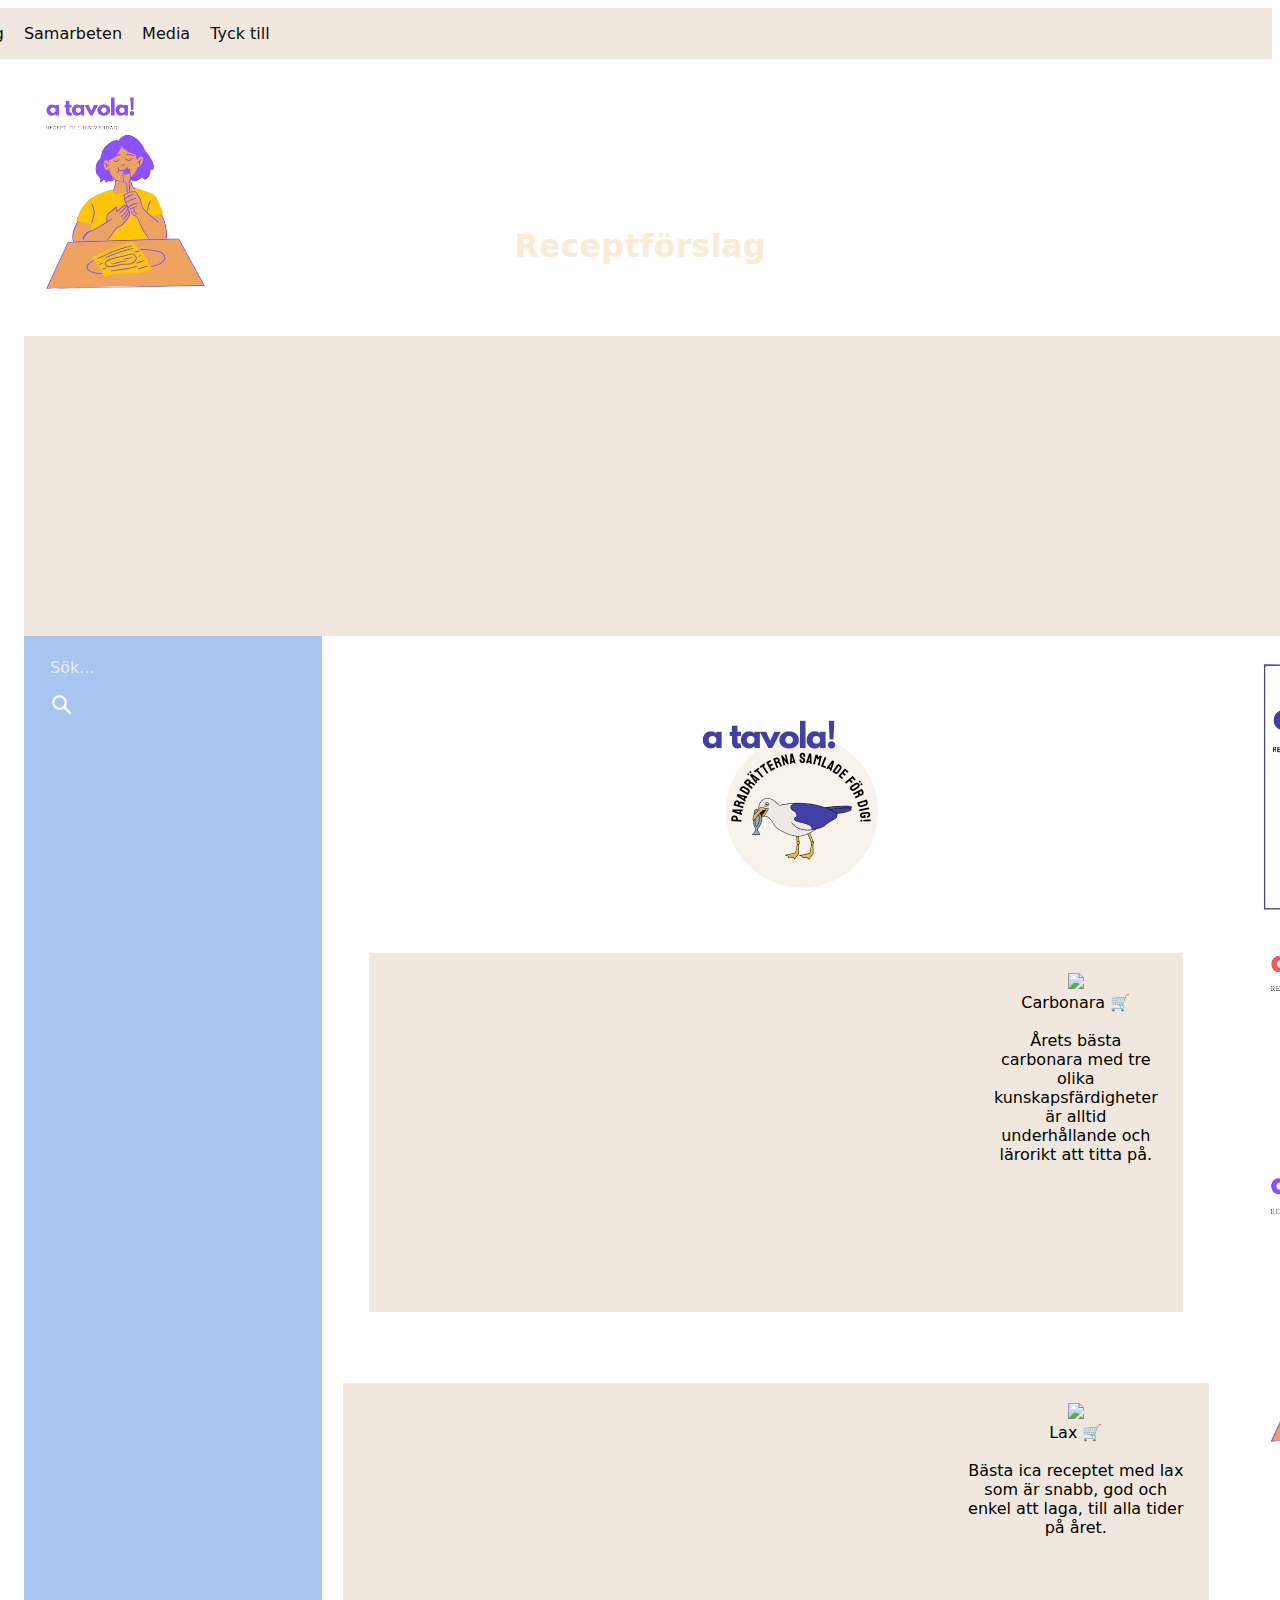
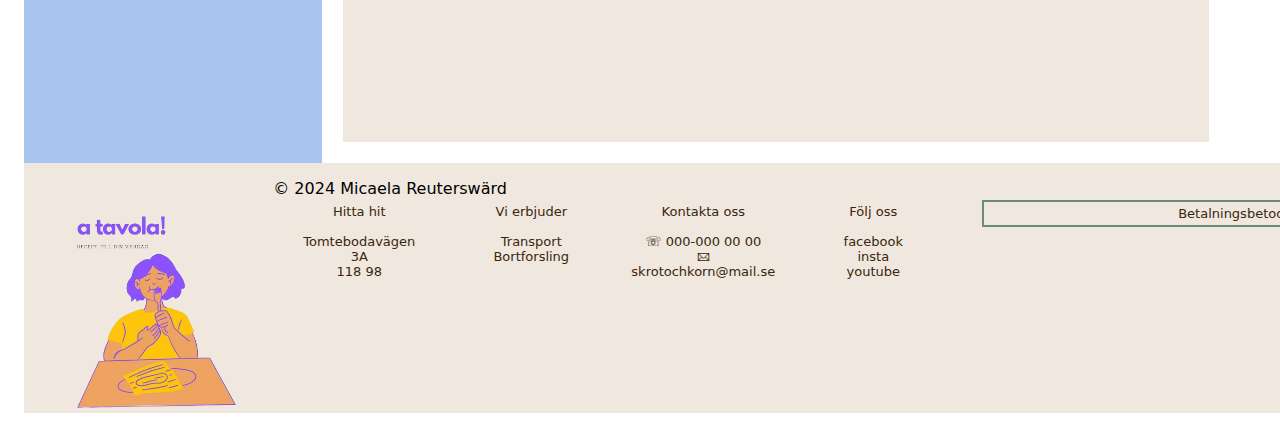
==== media.html @ 5e20ebb7 "commits" ====
<!DOCTYPE html>
<html lang="en">
<head>
    <!-- Google tag (gtag.js) -->
<script async src="https://www.googletagmanager.com/gtag/js?id=G-C7MSDX7QTV"></script>
<script>
  window.dataLayer = window.dataLayer || [];
  function gtag(){dataLayer.push(arguments);}
  gtag('js', new Date());

  gtag('config', 'G-C7MSDX7QTV');
</script>
<meta name="description" content="Atavola! mediesida som tipsar om videos hur man lagar maträtter och  information om matprodukter">
<meta name="keywwords" content="mat, recept, grönsaker, ost, pasta, korv">
<!--privatperson publicerar något, typ som copyright på en blogg, syns på sökresultat på google sen-->
<meta name="author" content="Atavola!">
    <meta charset="UTF-8">
    <meta name="viewport" content="width=device-width, initial-scale=1.0">
    <link rel="stylesheet" href="css/style.css">
    <title>Media</title>

</head>
    <body onload="buildmenu()">
        <nav id="menuihead">
            <ul id="menu"></ul>
           </nav>
       
        <div> <img src="Images/atermatlogga.png" alt="a tavola" height="200" class="logga"></div>
        <section class="holygrail">
            <!--fungerar som en div-->
            <header class="pageheader"> <h1 class="mainheader">Receptförslag</h1>
               <!--kan ha en header som ser annorlunda ut på så vis-->
       
          
              
              
            </header>
            
          
        <!--sökruta-->
             <nav class="sidebar">
       
              <div class="mysticky"> <form role="search" id="form">
               <input type="search" id="query" name="q"
                placeholder="Sök..."
                aria-label="Search through site content">
               <button>
                 <svg viewBox="0 0 1024 1024">
                   <path class="path1" d="M848.471 928l-263.059-263.059c-48.941 36.706-110.118 55.059-177.412 55.059-171.294 0-312-140.706-312-312s140.706-312 312-312c171.294 0 312 140.706 312 312 0 67.294-24.471 128.471-55.059 177.412l263.059 263.059-79.529 79.529zM189.623 408.078c0 121.364 97.091 218.455 218.455 218.455s218.455-97.091 218.455-218.455c0-121.364-103.159-218.455-218.455-218.455-121.364 0-218.455 97.091-218.455 218.455z"></path></svg>
               </button>
             </form>
               </div> </div>
               </nav>
       
              
              <main>
               
    
            
            <div class="myDiv" class="clearfix">
        <H2 id="om-oss" class="clear:left"><img src="Images/h2atavola.png" width="250" ></H2>
        
    
        <div class="bildgrid">
            
            <div class="grid-item" class="myDiv" class="clearfix"><iframe width="560" height="315" src="https://www.youtube.com/embed/V-OJHvG7OV0?si=_Su0xwbHqGW99F0g" 
                title="YouTube video player" frameborder="0" allow="accelerometer; autoplay; clipboard-write; encrypted-media; gyroscope; picture-in-picture; web-share" allowfullscreen></iframe></div>
                <div class="grid-item"><img src="Images/carbonara.png" width="170"><br>Carbonara 🛒<br><br>
                    Årets bästa carbonara med tre olika kunskapsfärdigheter är alltid underhållande och lärorikt att titta på.</div>
               
        </div>
        </div>
    
        <div class="bildgrid">
            
            <div class="grid-item" class="myDiv" class="clearfix"><iframe width="560" height="315" src="https://www.youtube.com/embed/_iZ7hlV-L-M?si=XmRAM-gc73Rb4jWH" title="YouTube video player" frameborder="0"
                 allow="accelerometer; autoplay; clipboard-write; encrypted-media; gyroscope; picture-in-picture; web-share" allowfullscreen></iframe></div>
                <div class="grid-item"><img src="Images/permesan.png" width="170"><br>Lax 🛒<br><br>
                    Bästa ica receptet med lax som är snabb, god och enkel att laga, till alla tider på året.</div>
               
        </div>
           
        </main>
        <!--reklam eller aside-->    
        <aside>
            <img class="annons " src="Images/masfisklogga.png" width="250">
            <img class="annons" src="Images/isbjorn.png" width="250">
            <img class="annons" src="Images/atermatlogga.png" width="250">
           
        </aside>
        
        <!--footer-->
        <footer>
            
            <div> <img src="Images/atermatlogga.png" alt="atavola" height="200" class="logga"></div>
        
            <div id="copyn">&copy; 2024 Micaela Reuterswärd</div>
        <div class="horisontellf" >
            <div class="footerbox">Hitta hit<br><br>Tomtebodavägen<br>3A<br>118 98</div>
            <div class="footerbox2">Vi erbjuder<br><br>Transport<br> Bortforsling</div>
            <div class="footerbox3">Kontakta oss<br><br> &#9743; 000-000 00 00 <br>&#128386; skrotochkorn@mail.se</div>
            <div class="footerbox4">Följ oss<br><br> facebook<br> insta<br> youtube</div>
            </div>
        
            <div class="betalningsmetod">
            <div class="fotbox" > Betalningsbetoder </div>
        </div>
        </footer>
        </section>
        <script src="js/script.js"></script>
        </body>
        </html>
---- css/style.css ----
body > * {
    width: 60rem;
    margin: auto;
       }
   
section{
    display: flex;
}
section {
    padding: 1em;
    box-sizing: border-box;

}
.logga{
    float:center;
    margin-top: 2%;
   margin: 2%;
   transform: translate(-50%-50%);
  
}

.pageheader {
    background-image: url("../Images/middagsbord.png");
background-repeat: no-repeat;
background-attachment: fixed;
background-size:cover;
height: 300px;
max-width: 100%;
margin-block-end: auto;
background-color: #f0e8de;
order: 1;
    
}
.mainheader {
    font-family:system-ui;
    color: antiquewhite;
    background-size: cover;
    background-position: center;
    position:absolute;
    top: 25%;
    left: 50%;
    transform: translate(-50%, -50%);
    order: 1;
    
}
a {
    font-family: system-ui;
    padding: 10px;
    text-decoration: none;
    color: #0e0d0d;
    border-radius: 10px;
    
   }
   a:hover{
       background-color: hsl(216,70%,80%);
   }
   li{
       display: inline;
   }
   #menuihead {
    float: right;
    margin-top: 5%;
    margin: auto;
    transform: translate(-50%-50%);
    background-color: #f0e8de;
   /*slut på övre navbaren(headern)*/

   }
   .sidebar{
    background-color: hsl(216,70%,80%);
 order: 2;
   }
   /*söknapp varför går det inte att ändra top eller left när den är sticky ?*/
 #search {
    position:absolute; 
    top:70%;
    left: 10%;
}
#query {
    all: unset;
    font: 16px system-ui;
    color: #fff;
    height: 100%;
    width: 100%;
    padding: 6px 10px;
  }
  
  ::placeholder {
    color: #fff;
    opacity: 0.7; 
  }
  button {
    all: unset;
    cursor: pointer;
    width: 44px;
    height: 44px;
  }
  
  svg {
    color: #fff;
    fill: currentColor;
    width: 24px;
    height: 24px;
    padding: 10px;
  }
  /*söknapp*/
   
   main{
    order:3;
   }
   h2{
  
    font-family: system-ui;
    color:#0c0d0d;  
   
    
}

.myDiv{ 
    background-color:white;    
    text-align:start;
    height:fit-content;
    margin:auto;
    padding-top: 0%;
    padding-right: 3%;
    padding-bottom: 7%;
    padding-left: 3%;
  
    
}

p
{font-family: system-ui;
color: rgb(59, 38, 12); font-size: smaller;
text-align:start;
padding-right: 2%;
padding-left: 2%;
}

main{
    order:3;
   }
   

.bild{
    width: 300px;
    height: 300px;
   
    padding-right:10% ;
    padding-bottom: 5%;
    padding-left: 2%;
    padding-top: 0%;
    
}
.floating{
    float:left; 
   
}
.clearfix {
    content: "p,#om-oss,#vierbjuder";
    clear:both;
    display: table;
        border:none;
        
          
}

/*rutan ovanför*/

#prick{
    display: list-item; font-family: system-ui;
    color: rgb(59, 38, 12); 
    text-align:start;
    font-size: smaller;
}
/* nyhetsbox*/
.myButton {
  background-color: #F7B6C6; 
  border: none;
  border-radius: 20px;
  color: black;
  padding: 15px 32px;
  text-align: center;
  text-decoration: none;
  display: inline-block;
  font-size: 16px;
  margin: 4px 2px;
  cursor: pointer;
  transition: 0.3s;
  font-family :system-ui;
}

.myButton:hover {
  background-color: #f391a9; /* shade darker on hover */
}

#om-oss {
    position:relative;
    float:center;
    left: 38%;
   
    }


        
    .myDiv2{ 
        background-color:rgb(74, 148, 87);  
        text-align:start;
        height:fit-content;
        display: block;
        margin-left: auto;
        margin-right: auto;
      
        padding-top: 0%;
        padding-right: 3%;
        padding-bottom: 5%;
        padding-left: 3%;
        background:cover;
        
    }

.foto{   
    width: 300px;
    height: 300px;
   
    padding-right:10% ;
    padding-bottom: 5%;
    padding-left: 2%;
    padding-top: 0%;
}
#vierbjuder{
    position:relative;
    right: 0%;
    bottom: 2%;
}
#vt{
    display: list-item; font-family:'Lucida Sans Unicode', 'Lucida Grande', 'Lucida Sans', Arial, sans-serif;
    color: rgb(59, 38, 12); 
    text-align:start; font-size: small; 
}
/*bilder till grid*/
.bildgrid {
    display: grid;
    row-gap: 2px;
    grid-template-columns: auto auto auto;
   
    padding: 5px;
  }
  
  .grid-item {
    background-color: #ffffffcc;
    border: 1px solid rgba(0, 0, 0, 0.8);
    padding: 5px;
    font-size: 30px;
    text-align: center;
  }
/*w3schools grid*/
.w3grid {
    display: grid;
    grid-template-columns: auto auto auto auto auto;
    background-color: #2a8c78;
    padding: 2px;
  }
  .grid-item {
    background-color: #f0e8de;
    border: none;
    padding: 20px;
    font-family: system-ui;
    font-size:medium;
    text-align: center;
  }

    /*recept*/
    .container {
        background: #fff;
        margin-top: 1%;
      }
      
      .our-team {
        padding: 0.75rem;
        background: #fff;
        border-radius: 1rem;
        text-align: center;
        border: 0.5px solid #60c5a8;
        box-shadow: rgba(0, 0, 0, 0.1) 0px 4px 12px;
      }
      .our-team .pic {
        display: inline-block;
        width: 25%;
        height: 25%;
        background: #fff;
       
        margin-bottom: 1.5rem;
        transition: all 0.5s ease 0s;
      }
      .our-team:hover .pic {
        background: #60c5a8;
        border-radius: 50%;
      }
      .pic img {
        width: 100%;
        height: auto;
        border-radius: 50%;
      }
      .our-team .title {
        display: block;
        font-size: 1.5rem;
        font-weight: 600;
        color: #60c5a8;
        margin: 0 0 7px 0;
      }
      .our-team .post {
        display: block;
        font-size: 1rem;
        color: #60c5a8;
        margin-bottom: 1rem;
      }
      .our-team .social {
        padding: 0;
        margin: 0;
        list-style: none;
      }
      .our-team .social li {
        display: inline-block;
        margin-right: 5px;
      }
      .our-team .social li a {
        display: block;
        width: 2rem;
        height: 2rem;
        line-height: 2rem;
        border-radius: 50%;
        font-size: 1rem;
        color: #60c5a8;
        border: 1px solid #60c5a8;
        transition: all 0.5s ease 0s;
      }
      .our-team:hover .social li a {
        background: #60c5a8;
        color: #fff;
      }
      
      .social li a:hover {
        background-color: #025784 !important;
        border: none;
        text-decoration: none;
      }
      
      @media only screen and (max-width: 992px) {
        .our-team {
          margin-bottom: 2rem;
        }
      }
      
  
/*recept*/      

    
/*annonser*/
aside{
    background-color:#fff;
    background: cover;
    order:4;

  

}
.annons {
  
   
    padding-right:5% ;
    padding-bottom: 5%;
    padding-left: 5%;
    padding-top: 5%;
    display: flex;
    margin-left: auto;
    margin-right: auto;
    margin:auto;
  
   
}
/*footer*/
    footer {
        background-color: #f0e8de;
        height: 250px;

        order:5
    }
    .logga{
        float:left;
        margin-top: 2%;
       margin: 2%;
       transform: translate(-50%-50%);
      
    }
   #copyn{
    font-family: system-ui;
    
    border-bottom: 2px;
    margin-top: 2%;
   margin: auto;
  
       
      
   }
    
    .horisontellf
    {
        display: flex;
        flex-direction: row;
        float:left;
        transform: translate(-50%-50%);
        height:fit-content;
   font-family:system-ui;
    color: rgb(59, 38, 12);
    font-size: small;
    text-align: center;
    margin-left: auto;
    margin-right: auto;
        
        }
        
        .footerbox{
        border:none;
        padding: 4px;
        width: 160px;
        margin: 2px;
        
        
        }
        .footerbox2{
            border:none;
            padding: 4px;
            width: 160px;
            margin: 2px;
           
            }
            .footerbox3{
                border:none;
                padding: 4px;
                width: 160px;
                margin: 2px;
                
                }
                .footerbox4{
                    border:none;
                    padding: 4px;
                    width: 160px;
                    margin: auto
                    
            
                    }
                    .betalningsmetod{
                        display: flex;
        flex-direction: row;
        float:inline-end;
        transform: translate(-50%-50%);
        height:fit-content;
  
    font-family:system-ui;
    color: rgb(59, 38, 12);
    font-size: small;
    text-align: center;
    margin-left: auto;
    margin-right: auto;
   
   
    
                    }
                    .fotbox{
                        border:2px solid rgba(49, 103, 76, 0.7);
                        padding: 4px;
                        width: 500px;
                        margin: 2px;
                        border-color: none; }
/*footer*/

body > * {
    width: 95rem;
    margin: auto;
   }
   section {
    display: flex;
   }
   section > * {
    padding:1em;
    box-sizing: border-box;
   }
    .holygrail {
     
        flex-direction:row;
        flex-wrap: wrap;
    }
    .holygrail .pageheader, .holygrail .mainheader,
    .holygrail footer {
        flex-basis: 100%;
    }
.holygrail .sidebar {
    flex-basis: 20%;
   }
    
    .holygrail main {
        flex-grow:2;
       flex-basis: 30%;
      
    }
    .holygrail .aside{
        flex-basis:25%;
    }
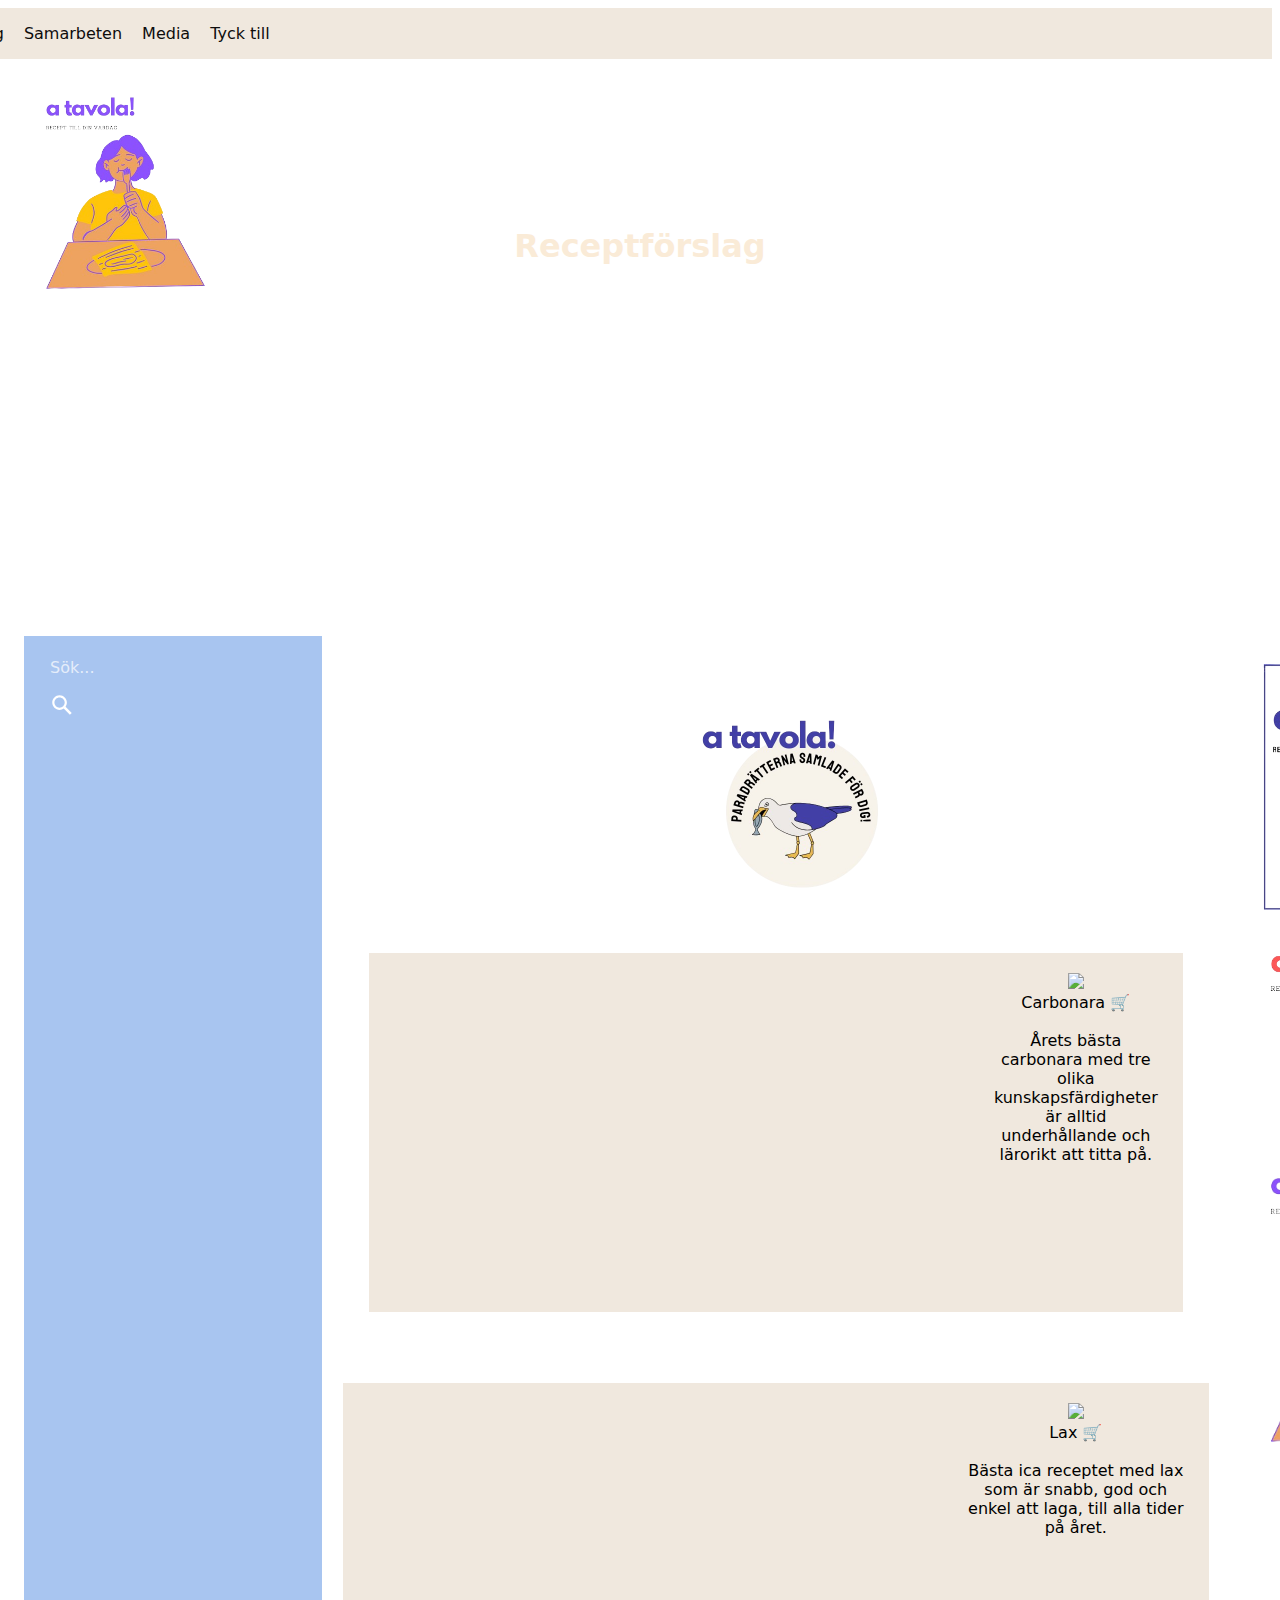
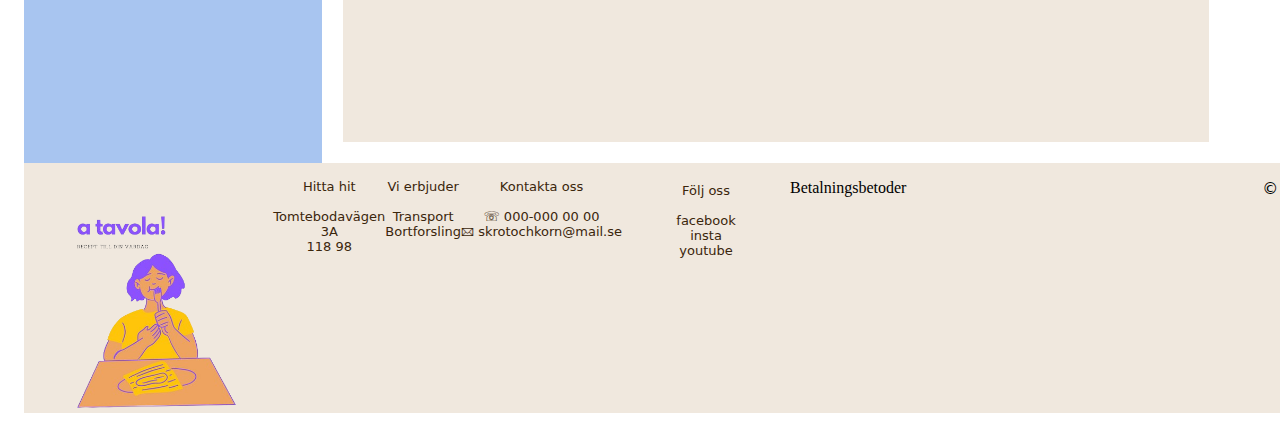
==== commit d52e337f: "commit commit" ====
--- a/media.html
+++ b/media.html
@@ -17,6 +17,7 @@
     <meta charset="UTF-8">
     <meta name="viewport" content="width=device-width, initial-scale=1.0">
     <link rel="stylesheet" href="css/style.css">
+    <link rel="icon" type="image/x-icon" href="/Images/atermatlogga.png">
     <title>Media</title>
 
 </head>
--- a/css/style.css
+++ b/css/style.css
@@ -27,7 +27,7 @@
 height: 300px;
 max-width: 100%;
 margin-block-end: auto;
-background-color: #f0e8de;
+
 order: 1;
     
 }
@@ -49,6 +49,7 @@
     text-decoration: none;
     color: #0e0d0d;
     border-radius: 10px;
+    position:sticky;
     
    }
    a:hover{
@@ -63,6 +64,7 @@
     margin: auto;
     transform: translate(-50%-50%);
     background-color: #f0e8de;
+    position:sticky;
    /*slut på övre navbaren(headern)*/
 
    }
@@ -393,16 +395,16 @@
        transform: translate(-50%-50%);
       
     }
-   #copyn{
-    font-family: system-ui;
-    
-    border-bottom: 2px;
-    margin-top: 2%;
-   margin: auto;
-  
-       
-      
-   }
+    #copyn{
+      font-family: system-ui;
+      float:right;
+      border-bottom: 30px;
+      margin-top: 50%;
+     margin: auto;
+    
+         
+        
+     }
     
     .horisontellf
     {
@@ -417,45 +419,21 @@
     text-align: center;
     margin-left: auto;
     margin-right: auto;
+   
         
-        }
-        
-        .footerbox{
-        border:none;
-        padding: 4px;
-        width: 160px;
-        margin: 2px;
-        
-        
-        }
-        .footerbox2{
-            border:none;
-            padding: 4px;
-            width: 160px;
-            margin: 2px;
-           
-            }
-            .footerbox3{
-                border:none;
-                padding: 4px;
-                width: 160px;
-                margin: 2px;
-                
-                }
+    }
                 .footerbox4{
                     border:none;
                     padding: 4px;
                     width: 160px;
-                    margin: auto
+                    margin: auto;
                     
+          
+                 
+                  
             
                     }
-                    .betalningsmetod{
-                        display: flex;
-        flex-direction: row;
-        float:inline-end;
-        transform: translate(-50%-50%);
-        height:fit-content;
+                    {
   
     font-family:system-ui;
     color: rgb(59, 38, 12);
@@ -467,12 +445,7 @@
    
     
                     }
-                    .fotbox{
-                        border:2px solid rgba(49, 103, 76, 0.7);
-                        padding: 4px;
-                        width: 500px;
-                        margin: 2px;
-                        border-color: none; }
+                    
 /*footer*/
 
 body > * {
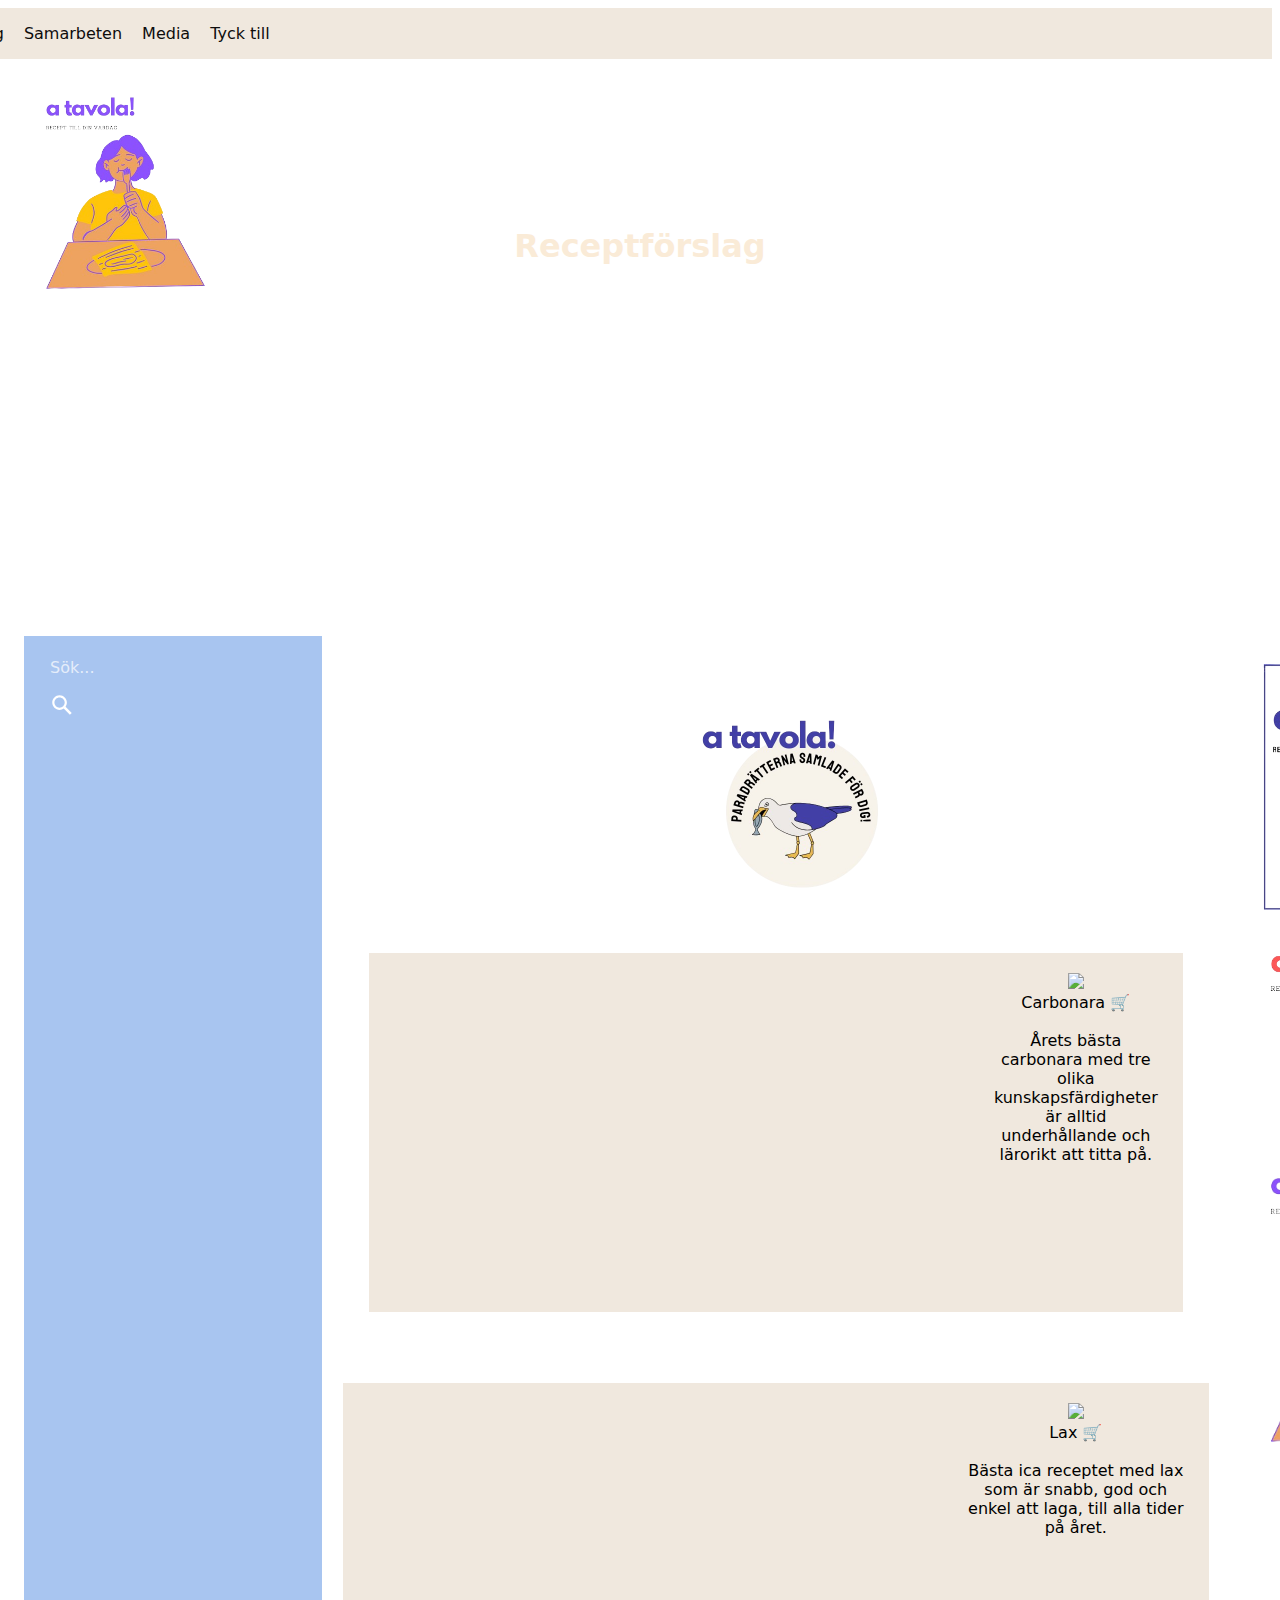
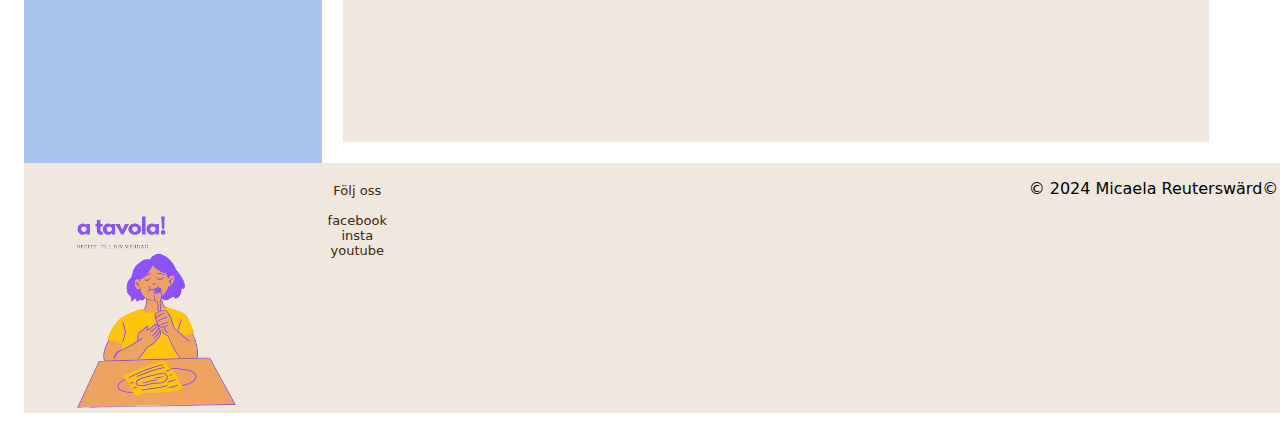
==== commit ba330ae7: "footer commit again" ====
--- a/media.html
+++ b/media.html
@@ -97,15 +97,10 @@
         
             <div id="copyn">&copy; 2024 Micaela Reuterswärd</div>
         <div class="horisontellf" >
-            <div class="footerbox">Hitta hit<br><br>Tomtebodavägen<br>3A<br>118 98</div>
-            <div class="footerbox2">Vi erbjuder<br><br>Transport<br> Bortforsling</div>
-            <div class="footerbox3">Kontakta oss<br><br> &#9743; 000-000 00 00 <br>&#128386; skrotochkorn@mail.se</div>
             <div class="footerbox4">Följ oss<br><br> facebook<br> insta<br> youtube</div>
             </div>
-        
-            <div class="betalningsmetod">
-            <div class="fotbox" > Betalningsbetoder </div>
-        </div>
+            <div id="copyn">&copy; 2024 Micaela Reuterswärd</div>
+          </div>
         </footer>
         </section>
         <script src="js/script.js"></script>
--- a/css/style.css
+++ b/css/style.css
@@ -283,7 +283,7 @@
         background: #fff;
         border-radius: 1rem;
         text-align: center;
-        border: 0.5px solid #60c5a8;
+        border: 0.5px solid #f0e8de;
         box-shadow: rgba(0, 0, 0, 0.1) 0px 4px 12px;
       }
       .our-team .pic {
@@ -296,7 +296,7 @@
         transition: all 0.5s ease 0s;
       }
       .our-team:hover .pic {
-        background: #60c5a8;
+        background: #f0e8de;
         border-radius: 50%;
       }
       .pic img {
@@ -308,14 +308,16 @@
         display: block;
         font-size: 1.5rem;
         font-weight: 600;
-        color: #60c5a8;
+        color: #121111;
         margin: 0 0 7px 0;
+        font-family: system-ui;
       }
       .our-team .post {
         display: block;
         font-size: 1rem;
-        color: #60c5a8;
+        color: #030303;
         margin-bottom: 1rem;
+        font-family: system-ui;
       }
       .our-team .social {
         padding: 0;
@@ -333,12 +335,12 @@
         line-height: 2rem;
         border-radius: 50%;
         font-size: 1rem;
-        color: #60c5a8;
-        border: 1px solid #60c5a8;
+        color: #f0e8de;
+        border: 1px solid #f0e8de;
         transition: all 0.5s ease 0s;
       }
       .our-team:hover .social li a {
-        background: #60c5a8;
+        background: #f0e8de;
         color: #fff;
       }
       
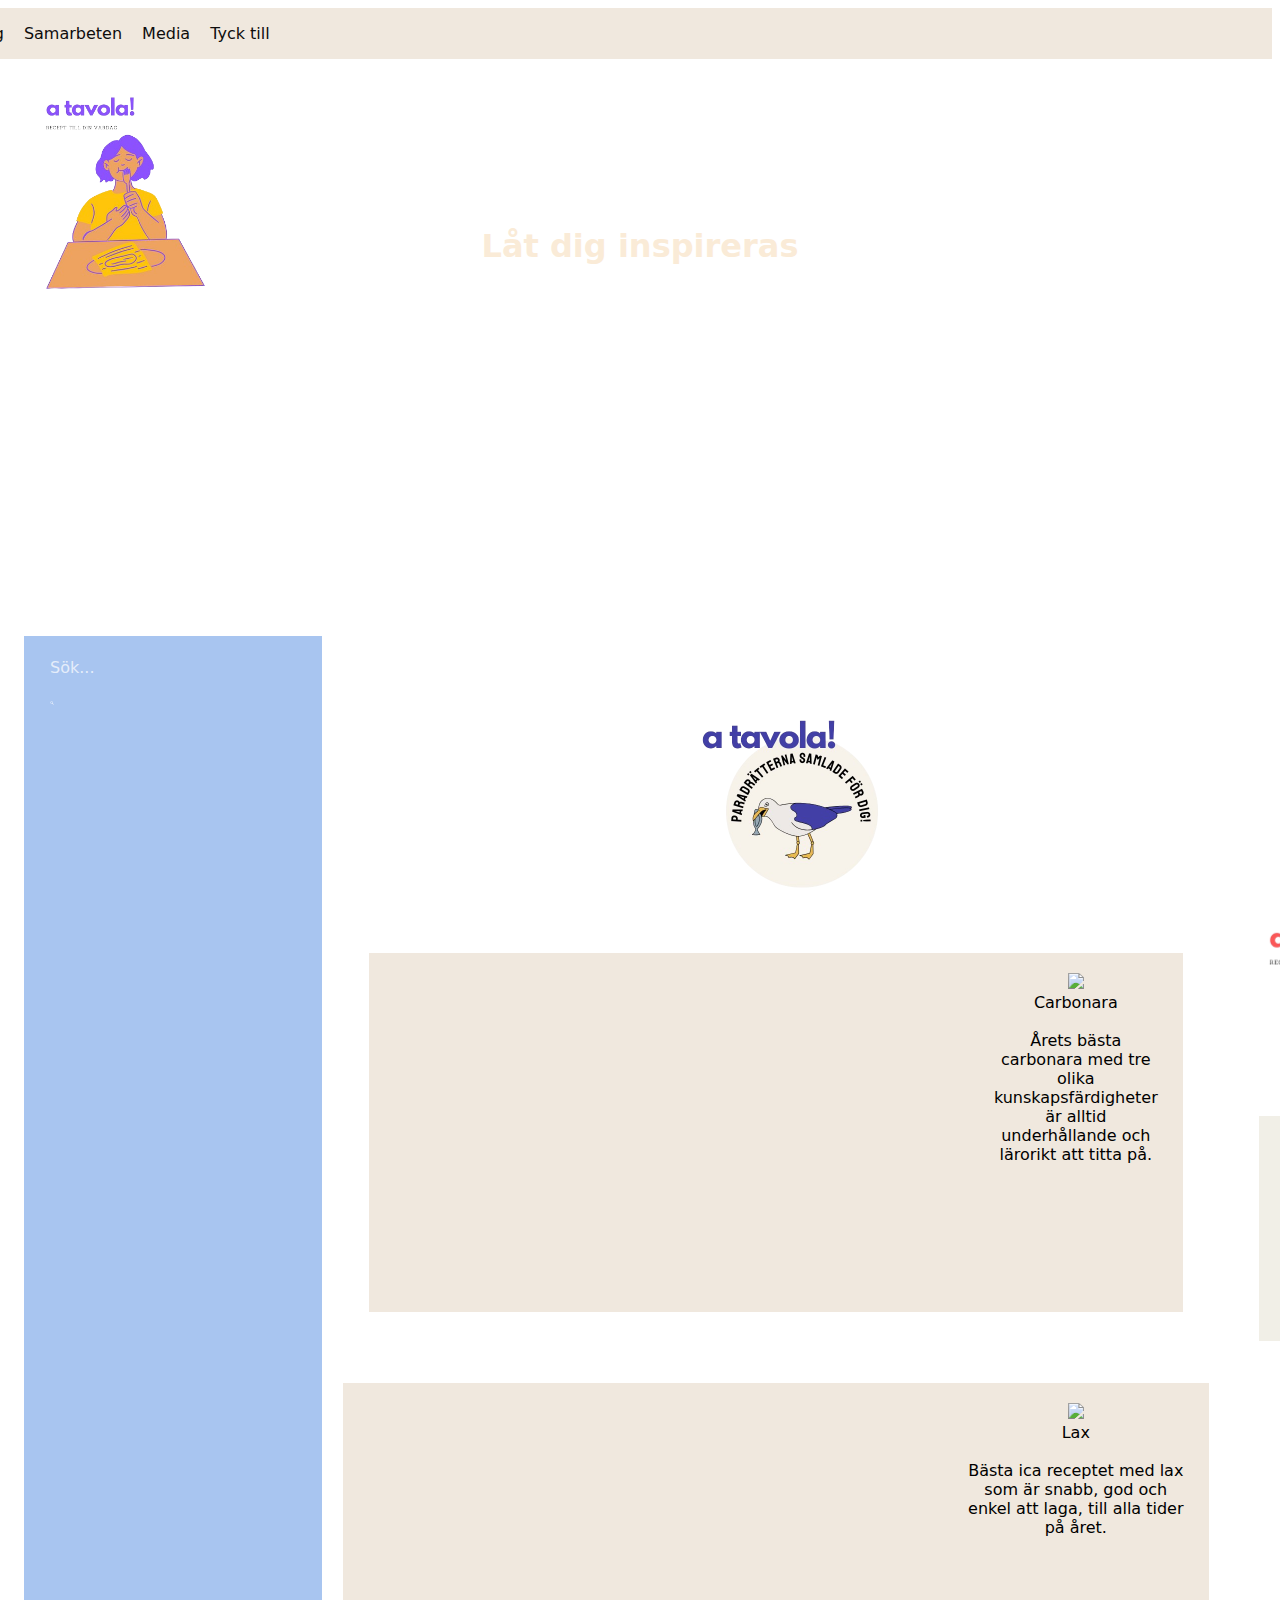
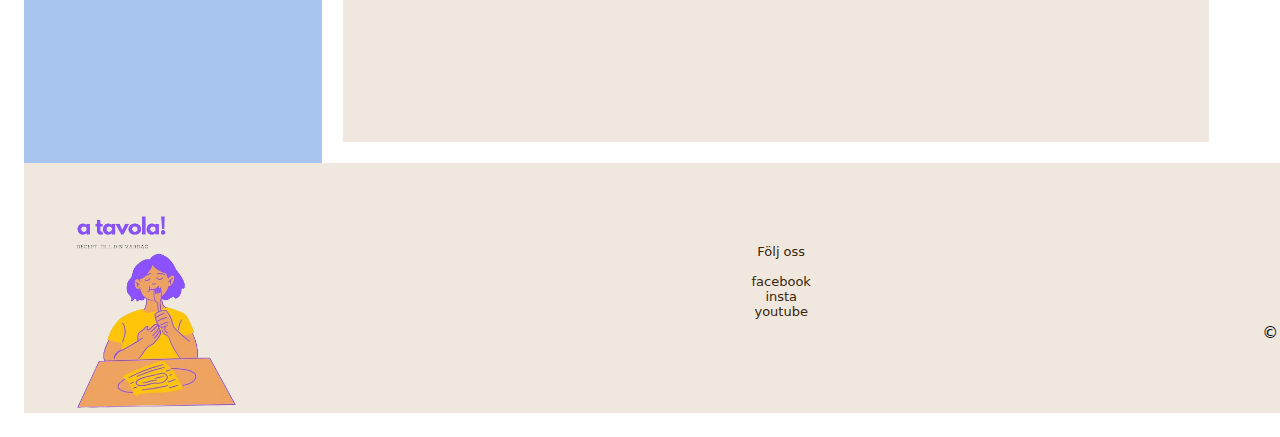
==== commit 1ddc0a42: "commit once more" ====
--- a/media.html
+++ b/media.html
@@ -29,7 +29,7 @@
         <div> <img src="Images/atermatlogga.png" alt="a tavola" height="200" class="logga"></div>
         <section class="holygrail">
             <!--fungerar som en div-->
-            <header class="pageheader"> <h1 class="mainheader">Receptförslag</h1>
+            <header class="pageheader"> <h1 class="mainheader">Låt dig inspireras</h1>
                <!--kan ha en header som ser annorlunda ut på så vis-->
        
           
@@ -66,7 +66,7 @@
             
             <div class="grid-item" class="myDiv" class="clearfix"><iframe width="560" height="315" src="https://www.youtube.com/embed/V-OJHvG7OV0?si=_Su0xwbHqGW99F0g" 
                 title="YouTube video player" frameborder="0" allow="accelerometer; autoplay; clipboard-write; encrypted-media; gyroscope; picture-in-picture; web-share" allowfullscreen></iframe></div>
-                <div class="grid-item"><img src="Images/carbonara.png" width="170"><br>Carbonara 🛒<br><br>
+                <div class="grid-item"><img src="Images/carbonara.png" width="170"><br>Carbonara <br><br>
                     Årets bästa carbonara med tre olika kunskapsfärdigheter är alltid underhållande och lärorikt att titta på.</div>
                
         </div>
@@ -76,7 +76,7 @@
             
             <div class="grid-item" class="myDiv" class="clearfix"><iframe width="560" height="315" src="https://www.youtube.com/embed/_iZ7hlV-L-M?si=XmRAM-gc73Rb4jWH" title="YouTube video player" frameborder="0"
                  allow="accelerometer; autoplay; clipboard-write; encrypted-media; gyroscope; picture-in-picture; web-share" allowfullscreen></iframe></div>
-                <div class="grid-item"><img src="Images/permesan.png" width="170"><br>Lax 🛒<br><br>
+                <div class="grid-item"><img src="Images/permesan.png" width="170"><br>Lax <br><br>
                     Bästa ica receptet med lax som är snabb, god och enkel att laga, till alla tider på året.</div>
                
         </div>
@@ -84,9 +84,9 @@
         </main>
         <!--reklam eller aside-->    
         <aside>
-            <img class="annons " src="Images/masfisklogga.png" width="250">
+            <img class="annons " src="Images/organiskmat.png" width="250">
             <img class="annons" src="Images/isbjorn.png" width="250">
-            <img class="annons" src="Images/atermatlogga.png" width="250">
+            <img class="annons" src="Images/cocosmjolk.png" width="250">
            
         </aside>
         
@@ -95,7 +95,7 @@
             
             <div> <img src="Images/atermatlogga.png" alt="atavola" height="200" class="logga"></div>
         
-            <div id="copyn">&copy; 2024 Micaela Reuterswärd</div>
+          
         <div class="horisontellf" >
             <div class="footerbox4">Följ oss<br><br> facebook<br> insta<br> youtube</div>
             </div>
--- a/css/style.css
+++ b/css/style.css
@@ -358,8 +358,94 @@
       
   
 /*recept*/      
-
-    
+/*sammarbeten*/
+* {
+  box-sizing: border-box;
+}
+
+/* Position the image container (needed to position the left and right arrows) */
+.container {
+  position: relative;
+}
+
+/* Hide the images by default */
+.mySlides {
+  display: none;
+}
+
+/* Add a pointer when hovering over the thumbnail images */
+.cursor {
+  cursor: pointer;
+}
+
+/* Next & previous buttons */
+.prev,
+.next {
+  cursor: pointer;
+  position: absolute;
+  top: 40%;
+  width: auto;
+  padding: 16px;
+  margin-top: -50px;
+  color: white;
+  font-weight: bold;
+  font-size: 20px;
+  border-radius: 0 3px 3px 0;
+  user-select: none;
+  -webkit-user-select: none;
+}
+
+/* Position the "next button" to the right */
+.next {
+  right: 0;
+  border-radius: 3px 0 0 3px;
+}
+
+/* On hover, add a black background color with a little bit see-through */
+.prev:hover,
+.next:hover {
+  background-color: rgba(0, 0, 0, 0.8);
+}
+
+/* Number text (1/3 etc) */
+.numbertext {
+  color: #f2f2f2;
+  font-size: 12px;
+  padding: 8px 12px;
+  position: absolute;
+  top: 0;
+}
+
+/* Container for image text */
+.caption-container {
+  text-align: center;
+  background-color: #222;
+  padding: 2px 16px;
+  color: white;
+}
+
+.row:after {
+  content: "";
+  display: table;
+  clear: both;
+}
+
+/* Six columns side by side */
+.column {
+  float: left;
+  width: 16.66%;
+}
+
+/* Add a transparency effect for thumnbail images */
+.demo {
+  opacity: 0.6;
+}
+
+.active,
+.demo:hover {
+  opacity: 1;
+}
+/*sammarbeten*/
 /*annonser*/
 aside{
     background-color:#fff;
@@ -392,7 +478,7 @@
     }
     .logga{
         float:left;
-        margin-top: 2%;
+        margin-bottom: 40%;
        margin: 2%;
        transform: translate(-50%-50%);
       
@@ -412,7 +498,7 @@
     {
         display: flex;
         flex-direction: row;
-        float:left;
+       
         transform: translate(-50%-50%);
         height:fit-content;
    font-family:system-ui;
@@ -421,7 +507,7 @@
     text-align: center;
     margin-left: auto;
     margin-right: auto;
-   
+  
         
     }
                 .footerbox4{
@@ -429,6 +515,12 @@
                     padding: 4px;
                     width: 160px;
                     margin: auto;
+                    display:inline;
+                    margin-left: 35%;
+                    margin-top: 5%;
+               
+              
+                    
                     
           
                  
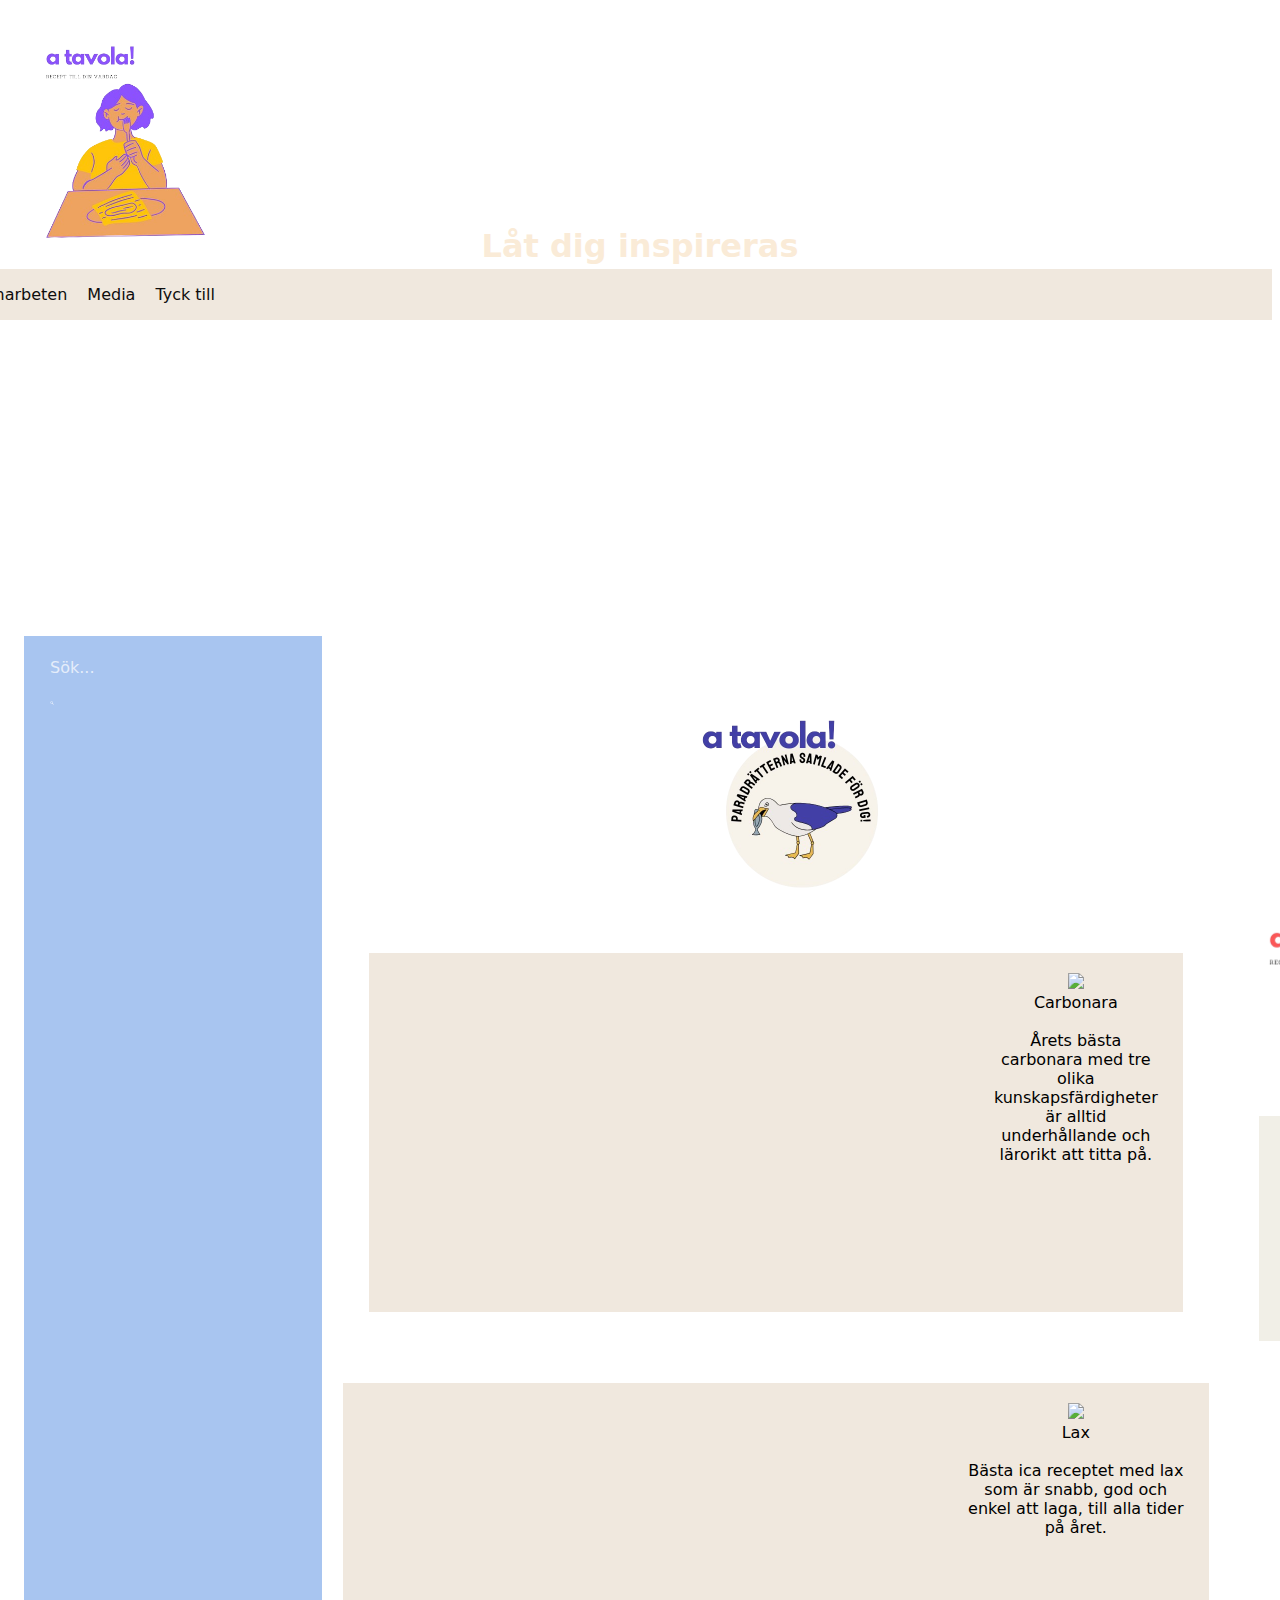
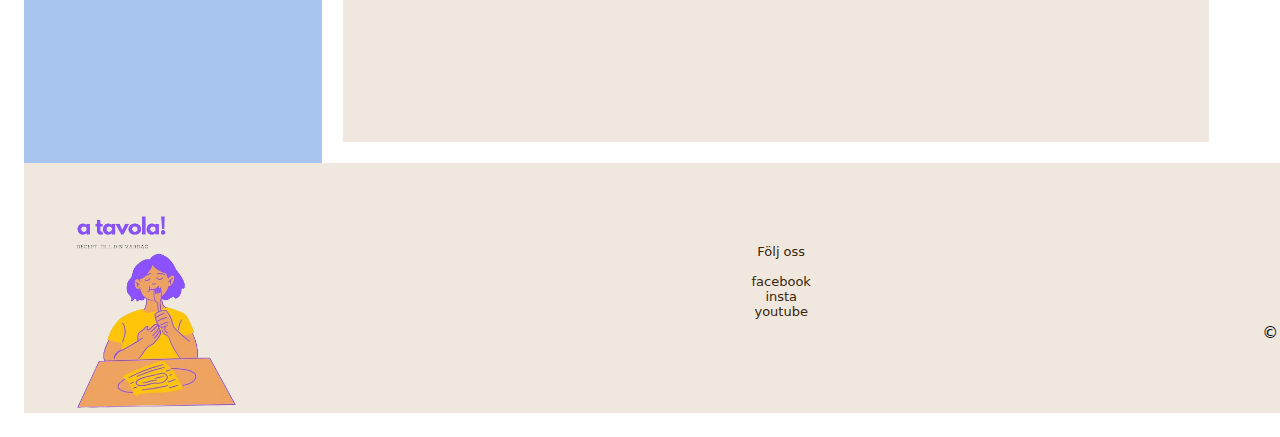
==== commit 0983ded7: "commit once more" ====
--- a/media.html
+++ b/media.html
@@ -22,11 +22,12 @@
 
 </head>
     <body onload="buildmenu()">
+        
+       
+        <div> <img src="Images/atermatlogga.png" alt="a tavola" height="200" class="logga"></div>
         <nav id="menuihead">
             <ul id="menu"></ul>
            </nav>
-       
-        <div> <img src="Images/atermatlogga.png" alt="a tavola" height="200" class="logga"></div>
         <section class="holygrail">
             <!--fungerar som en div-->
             <header class="pageheader"> <h1 class="mainheader">Låt dig inspireras</h1>
--- a/css/style.css
+++ b/css/style.css
@@ -59,12 +59,13 @@
        display: inline;
    }
    #menuihead {
-    float: right;
-    margin-top: 5%;
+    float:right;
+    margin-top: 2%;
     margin: auto;
     transform: translate(-50%-50%);
     background-color: #f0e8de;
     position:sticky;
+  
    /*slut på övre navbaren(headern)*/
 
    }
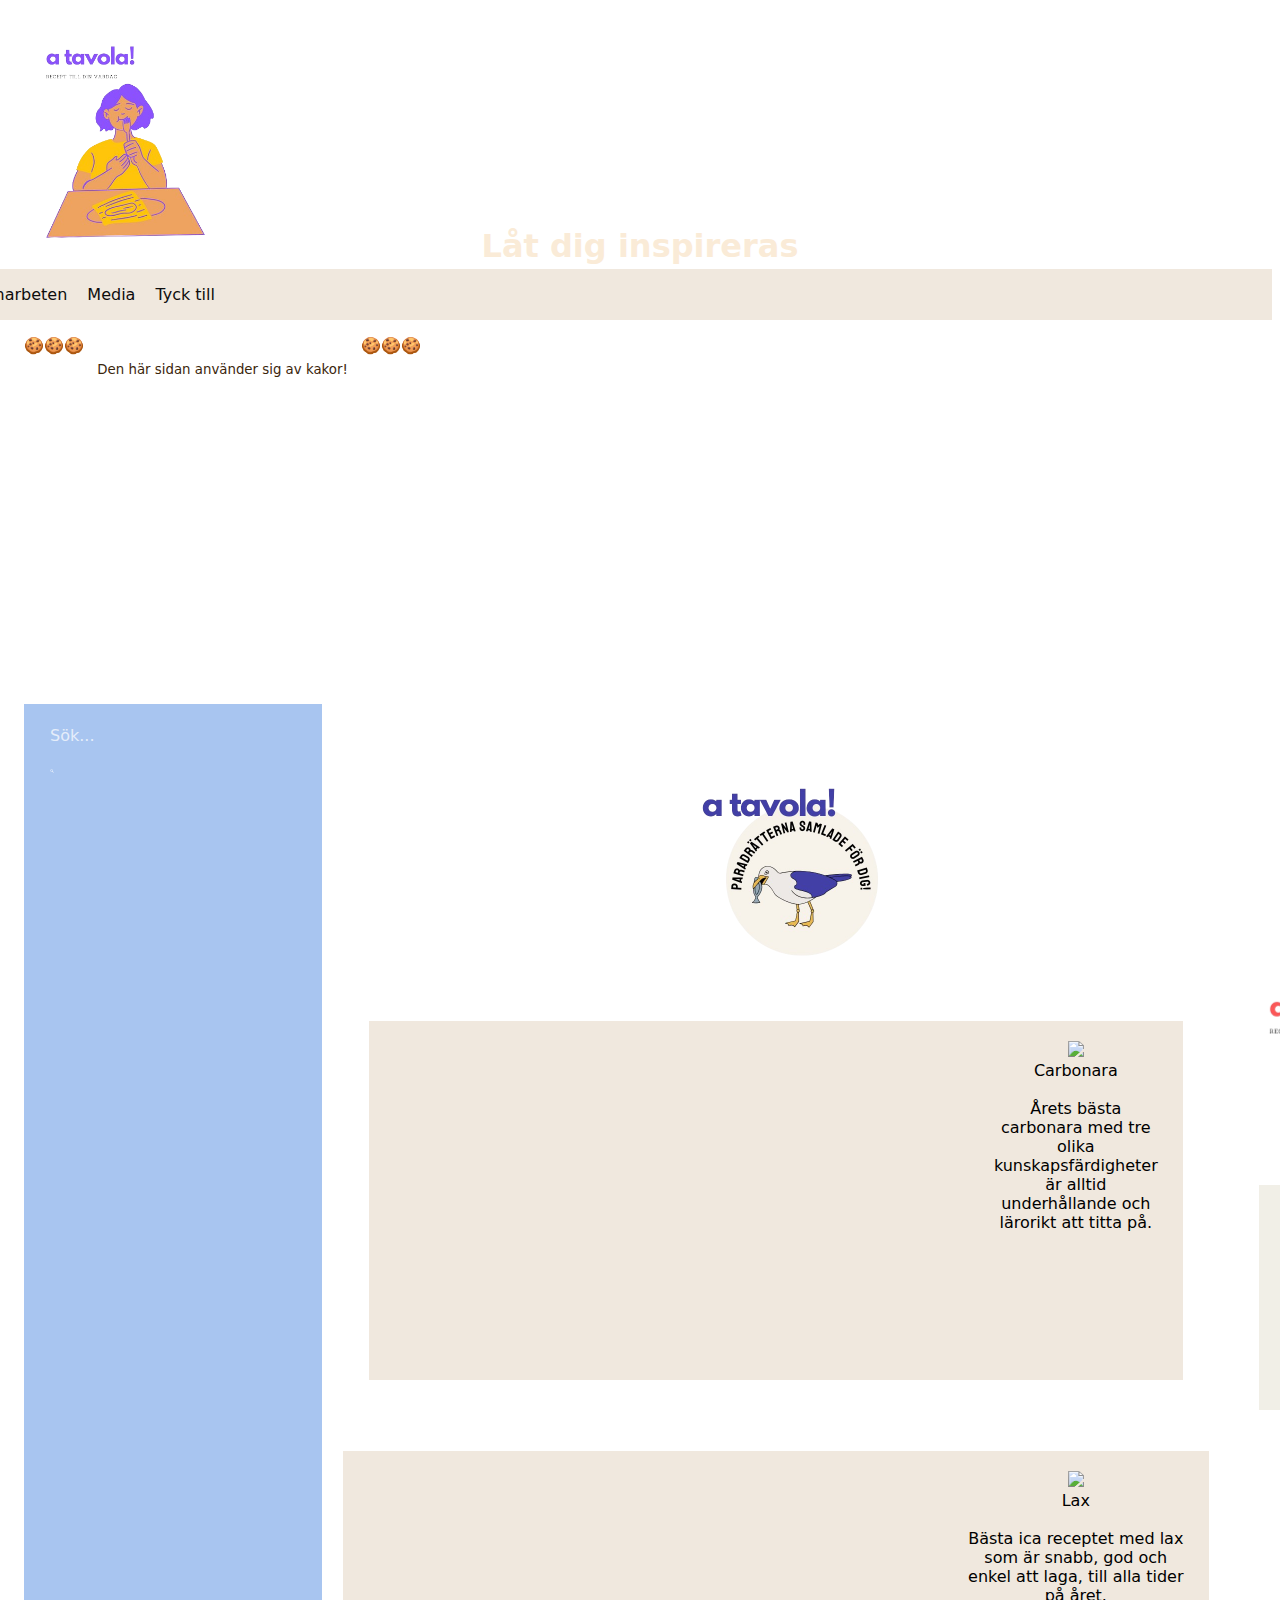
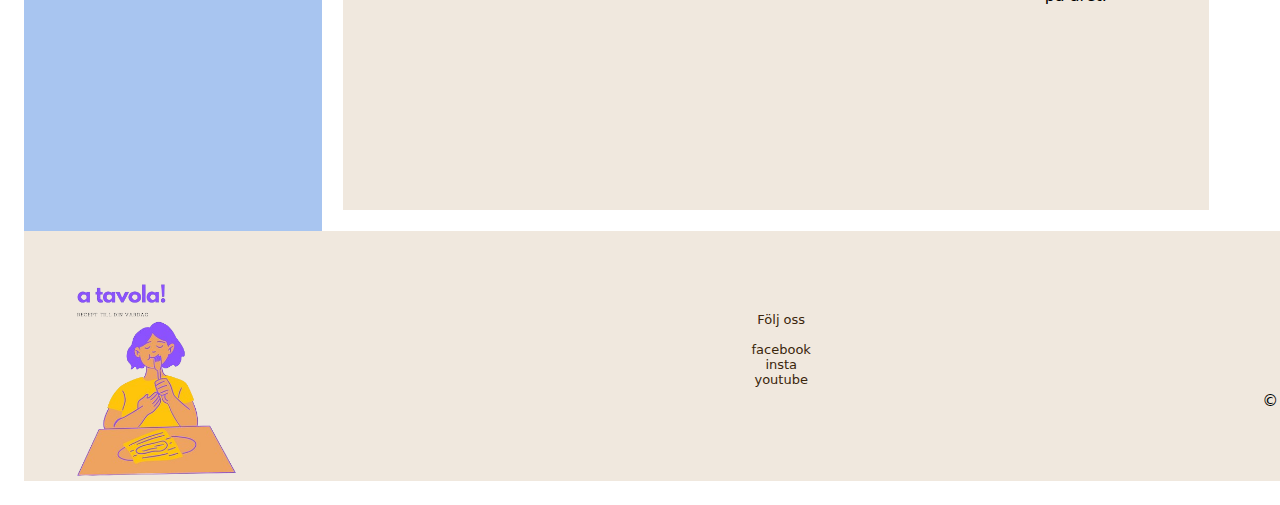
==== commit 7928bd82: "cookies" ====
--- a/media.html
+++ b/media.html
@@ -53,7 +53,7 @@
              </form>
                </div> </div>
                </nav>
-       
+               &#127850;&#127850;&#127850;<p>Den här sidan använder sig av kakor!</p> &#127850;&#127850;&#127850;
               
               <main>
                
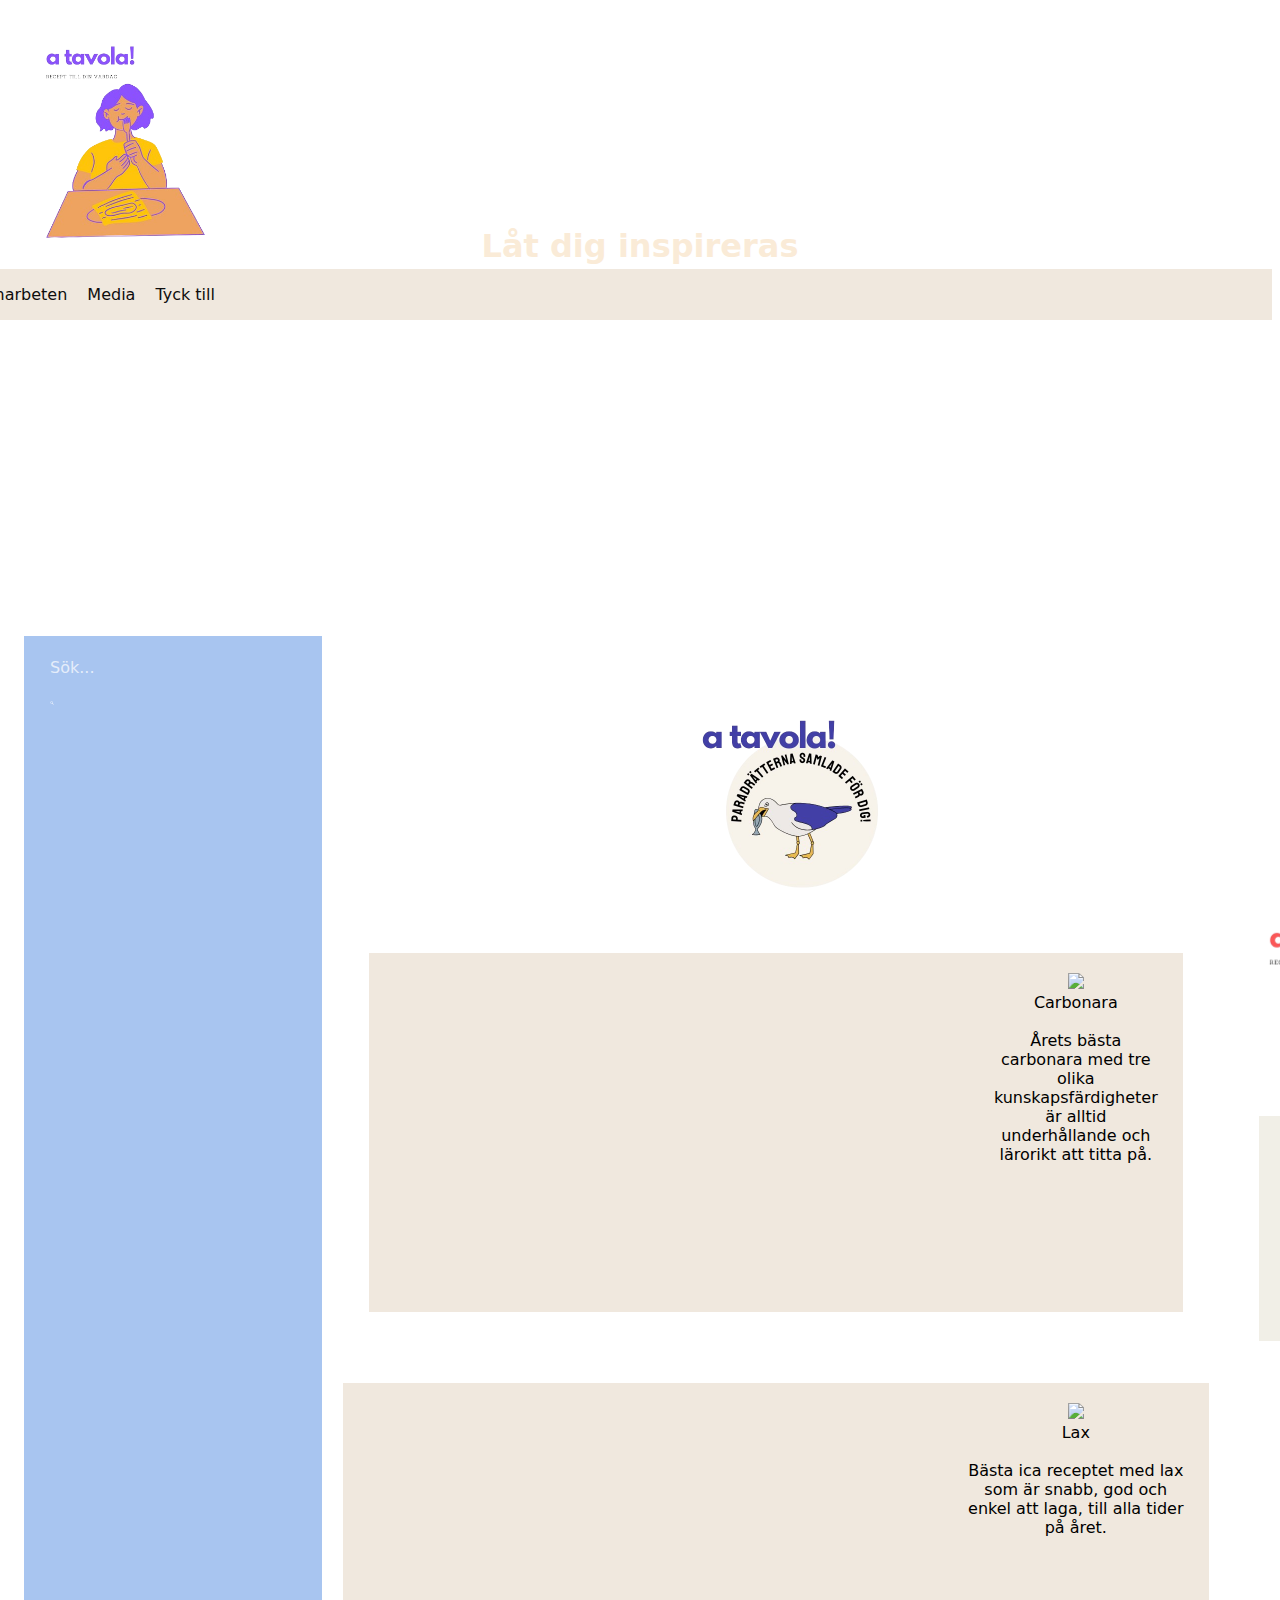
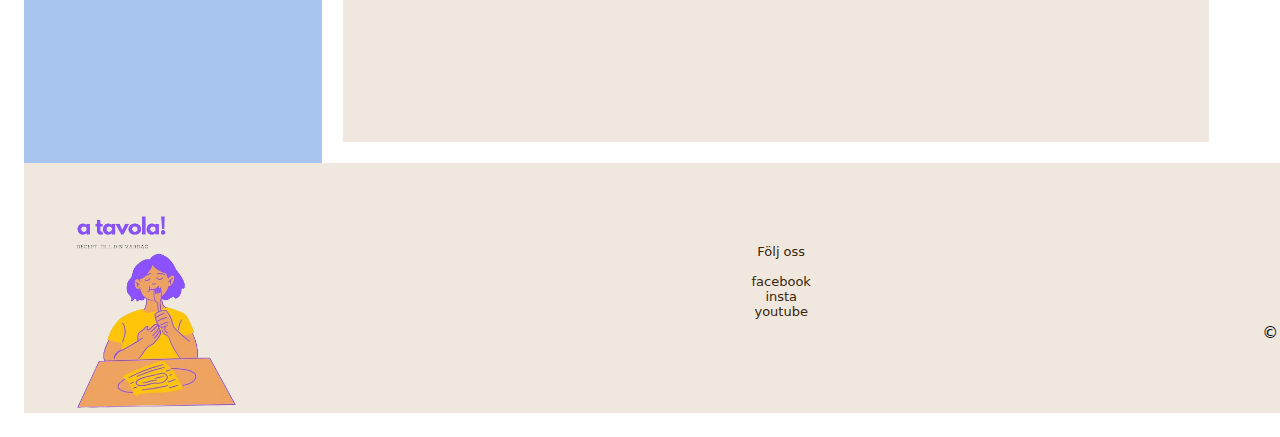
==== commit b1fe6dbf: "tabort cookies" ====
--- a/media.html
+++ b/media.html
@@ -53,7 +53,7 @@
              </form>
                </div> </div>
                </nav>
-               &#127850;&#127850;&#127850;<p>Den här sidan använder sig av kakor!</p> &#127850;&#127850;&#127850;
+             
               
               <main>
                
